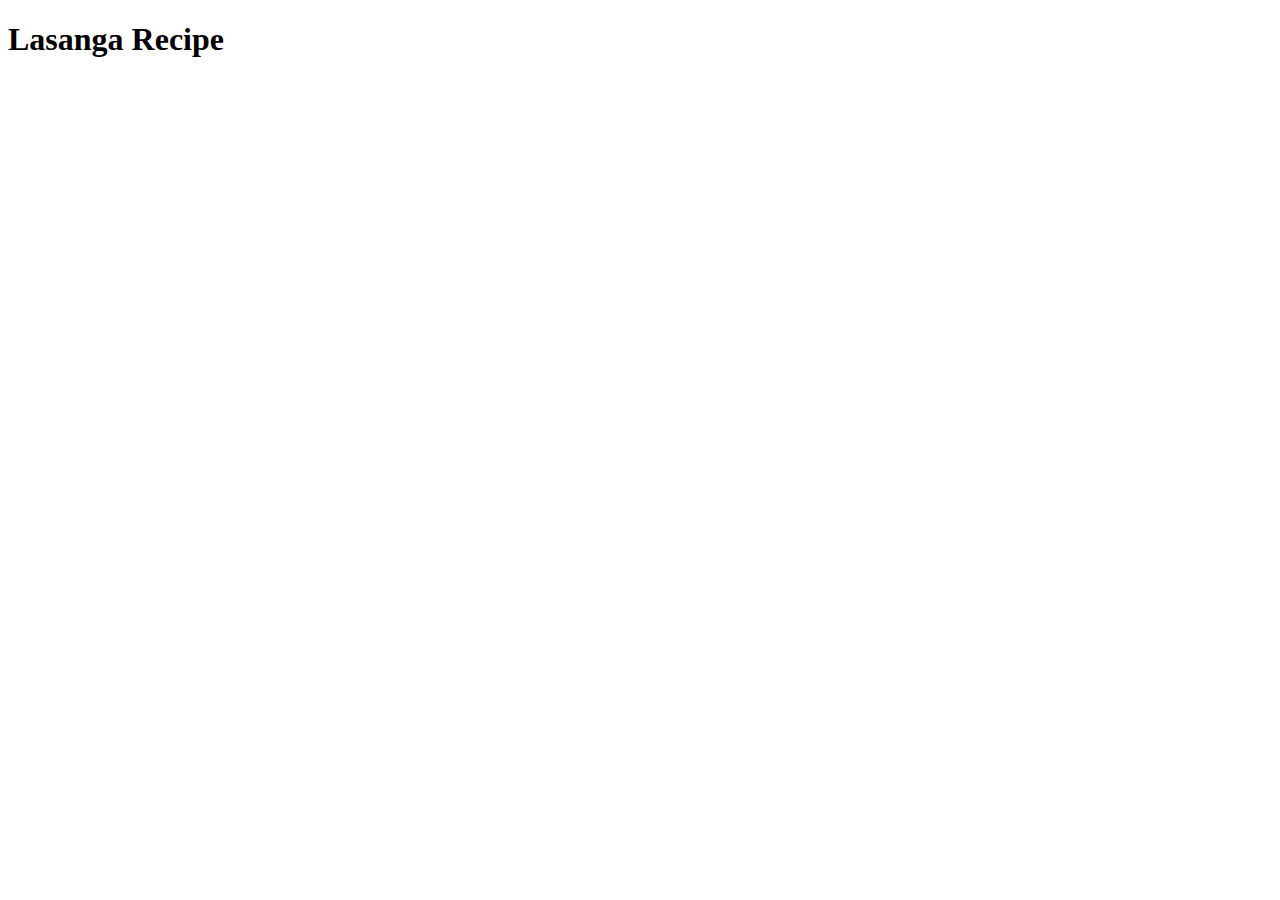
==== recipes/lasanga.html @ af8edb63 "Created index and lasanga paghes" ====
<!DOCTYPE html>
<html lang="en">
<head>
    <meta charset="UTF-8">
    <meta http-equiv="X-UA-Compatible" content="IE=edge">
    <meta name="viewport" content="width=device-width, initial-scale=1.0">
    <title>Document</title>
</head>
<body>
    <h1>Lasanga Recipe</h1>
</body>
</html>
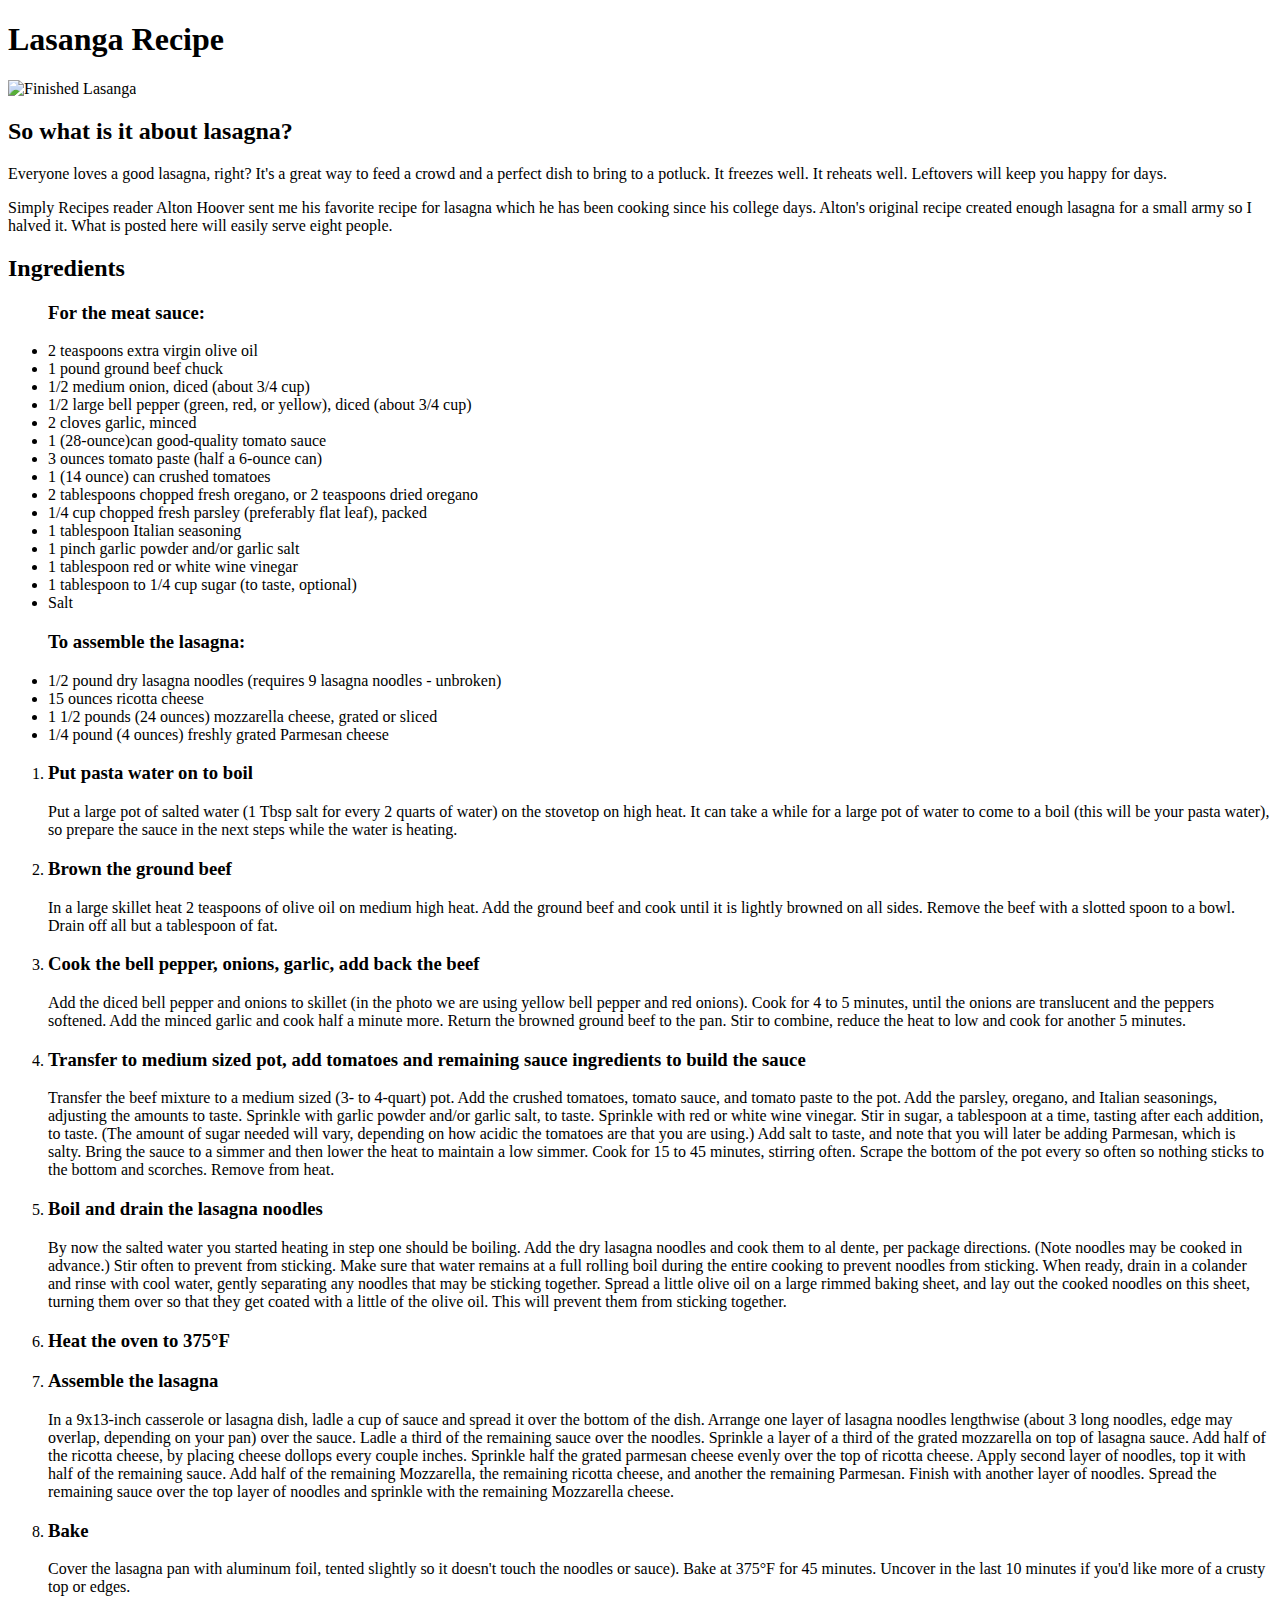
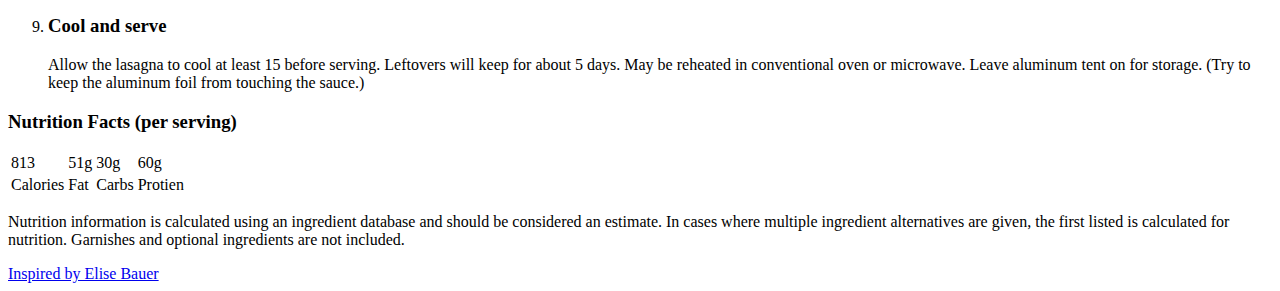
==== commit 846602f8: "Created Lasagna recipe" ====
--- a/recipes/lasanga.html
+++ b/recipes/lasanga.html
@@ -8,5 +8,146 @@
 </head>
 <body>
     <h1>Lasanga Recipe</h1>
+
+    <img src="https://www.simplyrecipes.com/thmb/4qs7Wbipu0lIrR3hv1pW6CBvoKM=/648x0/filters:no_upscale():max_bytes(150000):strip_icc():format(webp)/Simply-Recipes-Best-Classic-Lasagna-Lead-1-b67f9c8bb82448d7ac34807d0d62244e.jpg" alt="Finished Lasanga">
+    
+    <h2>So what is it about lasagna?</h2>
+    <p>Everyone loves a good lasagna, right? It's a great way to feed a crowd and a perfect dish to bring to a potluck. It freezes well. It reheats well. Leftovers will keep you happy for days.</p>
+    <p>Simply Recipes reader Alton Hoover sent me his favorite recipe for lasagna which he has been cooking since his college days. Alton's original recipe created enough lasagna for a small army so I halved it. What is posted here will easily serve eight people. </p>
+    <!-- Ingredients -->
+    <h2>Ingredients</h2>
+    <!-- Meat sauce list -->
+    <ul>
+        <h3>For the meat sauce:</h3>
+
+        <li>2 teaspoons extra virgin olive oil</li>
+
+        <li>1 pound ground beef chuck</li>
+
+        <li>1/2 medium onion, diced (about 3/4 cup)</li>
+
+        <li>1/2 large bell pepper (green, red, or yellow), diced (about 3/4 cup)</li>
+
+        <li>2 cloves garlic, minced</li>
+
+        <li>1 (28-ounce)can good-quality tomato sauce</li>
+
+        <li>3 ounces tomato paste (half a 6-ounce can)</li>
+
+        <li>1 (14 ounce) can crushed tomatoes</li>
+
+        <li>2 tablespoons chopped fresh oregano, or 2 teaspoons dried oregano</li>
+
+        <li>1/4 cup chopped fresh parsley (preferably flat leaf), packed</li>
+
+        <li>1 tablespoon Italian seasoning</li>
+
+        <li>1 pinch garlic powder and/or garlic salt</li>
+
+        <li>1 tablespoon red or white wine vinegar</li>
+
+        <li>1 tablespoon to 1/4 cup sugar (to taste, optional)</li>
+
+        <li>Salt</li>
+
+    </ul>
+<!-- Assemble list -->
+    <ul>
+        <h3>To assemble the lasagna:</h3>
+
+        <li>1/2 pound dry lasagna noodles (requires 9 lasagna noodles - unbroken)</li>
+
+        <li>15 ounces ricotta cheese</li>
+
+        <li>1 1/2 pounds (24 ounces) mozzarella cheese, grated or sliced</li>
+
+        <li>1/4 pound (4 ounces) freshly grated Parmesan cheese</li>
+
+    </ul>
+    
+    <ol>
+        <li>
+            <h3> Put pasta water on to boil </h3>
+            Put a large pot of salted water (1 Tbsp salt for every 2 quarts of water) on the stovetop on high heat. It can take a while for a large pot of water to come to a boil (this will be your pasta water), so prepare the sauce in the next steps while the water is heating. 
+        </li>
+        <li>
+            <h3> Brown the ground beef </h3>
+            In a large skillet heat 2 teaspoons of olive oil on medium high heat. Add the ground beef and cook until it is lightly browned on all sides.
+
+            Remove the beef with a slotted spoon to a bowl. Drain off all but a tablespoon of fat. 
+        </li>
+        <li>
+           <h3>Cook the bell pepper, onions, garlic, add back the beef </h3> 
+           Add the diced bell pepper and onions to skillet (in the photo we are using yellow bell pepper and red onions).
+
+           Cook for 4 to 5 minutes, until the onions are translucent and the peppers softened. Add the minced garlic and cook half a minute more.
+           
+           Return the browned ground beef to the pan. Stir to combine, reduce the heat to low and cook for another 5 minutes. 
+        </li>
+        <li>
+            <h3>Transfer to medium sized pot, add tomatoes and remaining sauce ingredients to build the sauce </h3>
+            Transfer the beef mixture to a medium sized (3- to 4-quart) pot. Add the crushed tomatoes, tomato sauce, and tomato paste to the pot.
+
+            Add the parsley, oregano, and Italian seasonings, adjusting the amounts to taste. Sprinkle with garlic powder and/or garlic salt, to taste.
+            
+            Sprinkle with red or white wine vinegar. Stir in sugar, a tablespoon at a time, tasting after each addition, to taste. (The amount of sugar needed will vary, depending on how acidic the tomatoes are that you are using.)
+            
+            Add salt to taste, and note that you will later be adding Parmesan, which is salty.
+            
+            Bring the sauce to a simmer and then lower the heat to maintain a low simmer. Cook for 15 to 45 minutes, stirring often. Scrape the bottom of the pot every so often so nothing sticks to the bottom and scorches.
+            
+            Remove from heat. 
+        </li>
+        <li>
+            <h3>Boil and drain the lasagna noodles </h3>
+            By now the salted water you started heating in step one should be boiling. Add the dry lasagna noodles and cook them to al dente, per package directions. (Note noodles may be cooked in advance.)
+
+            Stir often to prevent from sticking. Make sure that water remains at a full rolling boil during the entire cooking to prevent noodles from sticking.
+            
+            When ready, drain in a colander and rinse with cool water, gently separating any noodles that may be sticking together.
+            
+            Spread a little olive oil on a large rimmed baking sheet, and lay out the cooked noodles on this sheet, turning them over so that they get coated with a little of the olive oil. This will prevent them from sticking together. 
+        </li>
+        <li>
+            <h3>
+                Heat the oven to 375°F
+            </h3>
+        </li>
+        <li>
+            <h3> Assemble the lasagna </h3>
+            In a 9x13-inch casserole or lasagna dish, ladle a cup of sauce and spread it over the bottom of the dish. Arrange one layer of lasagna noodles lengthwise (about 3 long noodles, edge may overlap, depending on your pan) over the sauce. Ladle a third of the remaining sauce over the noodles.
+
+            Sprinkle a layer of a third of the grated mozzarella on top of lasagna sauce. Add half of the ricotta cheese, by placing cheese dollops every couple inches. Sprinkle half the grated parmesan cheese evenly over the top of ricotta cheese.
+            
+            Apply second layer of noodles, top it with half of the remaining sauce. Add half of the remaining Mozzarella, the remaining ricotta cheese, and another the remaining Parmesan.
+            
+            Finish with another layer of noodles. Spread the remaining sauce over the top layer of noodles and sprinkle with the remaining Mozzarella cheese. 
+        </li>
+        <li>
+            <h3> Bake </h3>
+            Cover the lasagna pan with aluminum foil, tented slightly so it doesn't touch the noodles or sauce). Bake at 375°F for 45 minutes. Uncover in the last 10 minutes if you'd like more of a crusty top or edges. 
+        </li>
+        <li>
+            <h3> Cool and serve </h3>
+            Allow the lasagna to cool at least 15 before serving. Leftovers will keep for about 5 days. May be reheated in conventional oven or microwave. Leave aluminum tent on for storage. (Try to keep the aluminum foil from touching the sauce.) 
+        </li>
+    </ol>
+    <h3>Nutrition Facts (per serving)</h3>
+    <table>
+        <tr>
+            <td>813</td>
+            <td>51g</td>
+            <td>30g</td>
+            <td>60g</td>
+        </tr>
+        <tr>
+            <td>Calories</td>
+            <td>Fat</td>
+            <td>Carbs</td>
+            <td>Protien</td>
+        </tr>
+    </table>
+    <p>Nutrition information is calculated using an ingredient database and should be considered an estimate. In cases where multiple ingredient alternatives are given, the first listed is calculated for nutrition. Garnishes and optional ingredients are not included.</p>
+    <a href="https://www.simplyrecipes.com/recipes/lasagna/">Inspired by Elise Bauer</a>
 </body>
 </html>